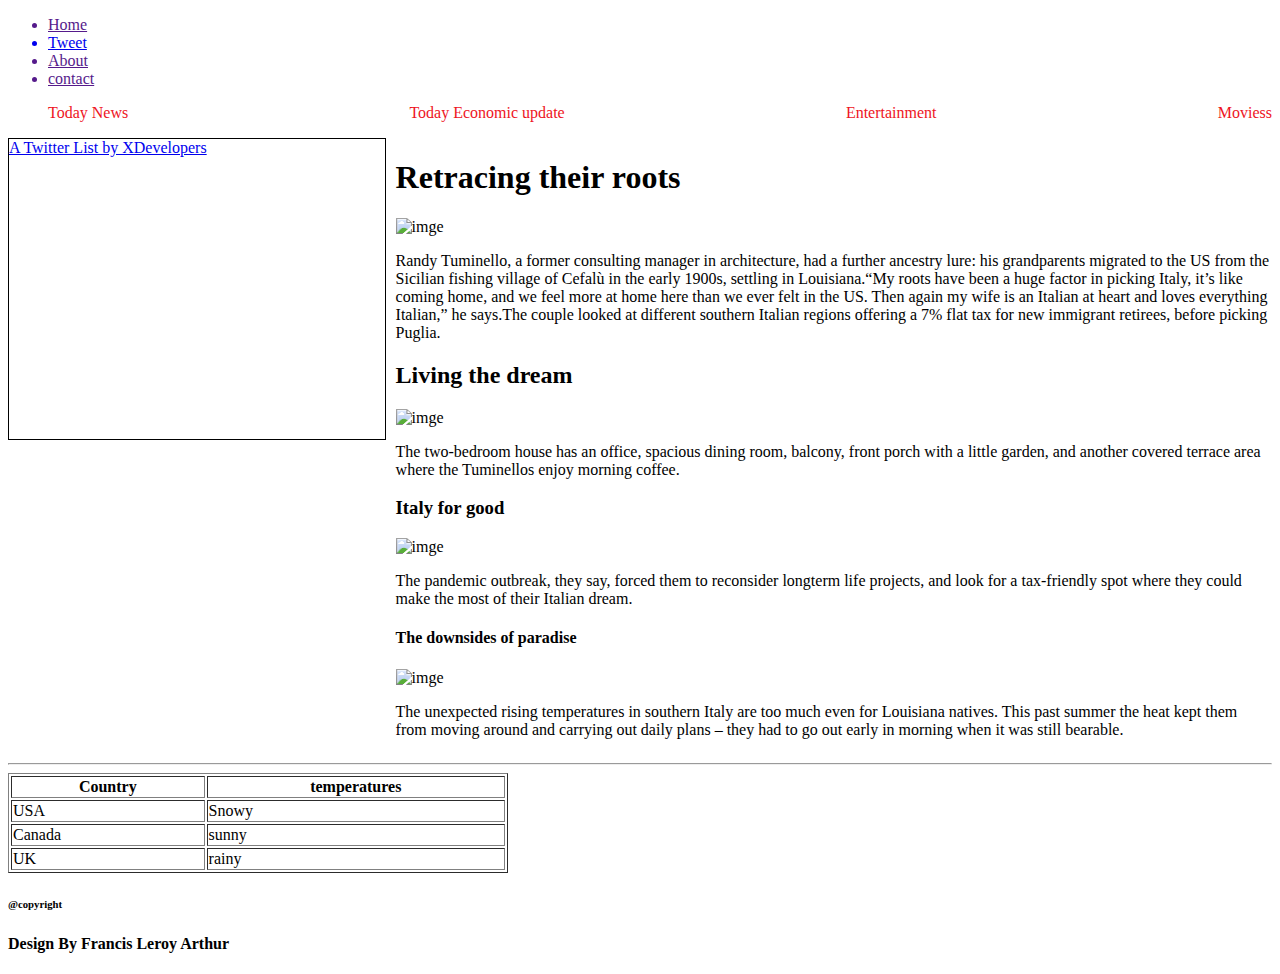
==== html_advanced/html_basic/index.html @ 2a92f693 "a cool web page" ====
<!DOCTYPE html>
<html lang="en">
<head>
    <meta charset="UTF-8">
    <meta name="viewport" content="width=device-width, initial-scale=1.0">
    <title>Francis Leroy Arthur</title>
   
</head>
<body>
       
    <header>
        <nav>
            <ul>
                <a href=""><li>Home</li></a>
                <a href="twitter.html"><li>Tweet</li></a>
                <a href=""><li>About</li></a>
                <a href=""><li>contact</li></a>
            </ul>
        </nav>
    </header>

    <main>
        <!-- creating headlines -->
        <ul style="list-style: none; display: flex; justify-content: space-between;">
            
           <a href="" style="text-decoration: none; color: rgb(238, 20, 35);"><li> Today News</li></a>
           <a href=""  style="text-decoration: none; color: rgb(238, 20, 35);"><li> Today Economic update</li></a>
           <a href="" style="text-decoration: none; color: rgb(238, 20, 35);"><li> Entertainment</li></a>
           <a href="" style="text-decoration: none; color: rgb(238, 20, 35);"><li> Moviess</li></a>
        </ul>

        <!-- let make the aside right -->

          <div style="display: flex; justify-content: space-between;">
            <aside style="border: 1px solid black; width: 30%; height: 300px;">
                <!-- trending Tweets -->
                <div >
                  <a class="twitter-timeline" href="https://twitter.com/XDevelopers/lists/national-parks?ref_src=twsrc%5Etfw">A Twitter List by XDevelopers</a> <script async src="https://platform.twitter.com/widgets.js" charset="utf-8"></script>
                </div>
              </aside>
               <!-- section two -->
              <div style="margin-left: 10px; width: 70%;">
                  <article>
                    <h1>Retracing their roots</h1>
                    <img src="https://media.cnn.com/api/v1/images/stellar/prod/231108091547-03-americans-moved-to-italy-escape-covid.jpg?q=w_1110,c_fill/f_webp" alt="imge" width="320px" height="250px">
                    <p style="font-size: 16px;">
                        Randy Tuminello, a former consulting manager in architecture, had a further ancestry lure: his grandparents migrated to the US from the Sicilian fishing village of Cefalù in the early 1900s, settling in Louisiana.“My roots have been a huge factor in picking Italy, it’s like coming home, and we feel more at home here than we ever felt in the US. Then again my wife is an Italian at heart and loves everything Italian,” he says.The couple looked at different southern Italian regions offering a 7% flat tax for new immigrant retirees, before picking Puglia.
                    </p>
                  </article>
                  <article>
                    <h2>Living the dream</h2>
                    <img src="https://media.cnn.com/api/v1/images/stellar/prod/231109111721-01-body-americans-moved-to-italy-escape-covid.jpg?q=w_1110,c_fill/f_webp" alt="imge" width="320px" height="250px">
                    <p style="font-size: 16px;">
                        The two-bedroom house has an office, spacious dining room, balcony, front porch with a little garden, and another covered terrace area where the Tuminellos enjoy morning coffee.                    </p>
                  </article>
                  <article>
                    <h3>Italy for good</h3>
                    <img src="https://tpc.googlesyndication.com/simgad/16198467792056398812?" alt="imge" width="320px" height="250px">
                    <p style="font-size: 16px;">
                        The pandemic outbreak, they say, forced them to reconsider longterm life projects, and look for a tax-friendly spot where they could make the most of their Italian dream.
                    </p>
                  </article>
                  <article>
                    <h4>The downsides of paradise</h4>
                    <img src="https://media.cnn.com/api/v1/images/stellar/prod/231108091600-06-americans-moved-to-italy-escape-covid.jpg?q=w_1110,c_fill/f_webp" alt="imge" width="320px" height="250px">
                    <p style="font-size: 16px;">
                        The unexpected rising temperatures in southern Italy are too much even for Louisiana natives. This past summer the heat kept them from moving around and carrying out daily plans – they had to go out early in morning when it was still bearable.                    </p>
                  </article>

              </div>

          </div>
          <hr>
          <!-- table -->
          <table border="1px" width="500px">
            <thead>
                <tr>
                    <th>Country</th>
                    <th>temperatures</th>
                    
                </tr>
            </thead>
            
            <tbody>
                <tr>
                  <td>USA</td>
                  <td>Snowy</td>
                </tr>
                <tr>
                    
                   
                    <td>Canada</td>
                    <td>sunny</td>
                </tr>
                 
                  <tr>
                    
                    <td>UK</td>
                    <td>rainy</td>
                  </tr>
              </tbody>
        </table>
          
           <footer >
            <h6> @copyright</h6>
            <h4>Design By Francis Leroy Arthur</h4>
           </footer>


   


       
     


    </main>
    
</body>
</html>
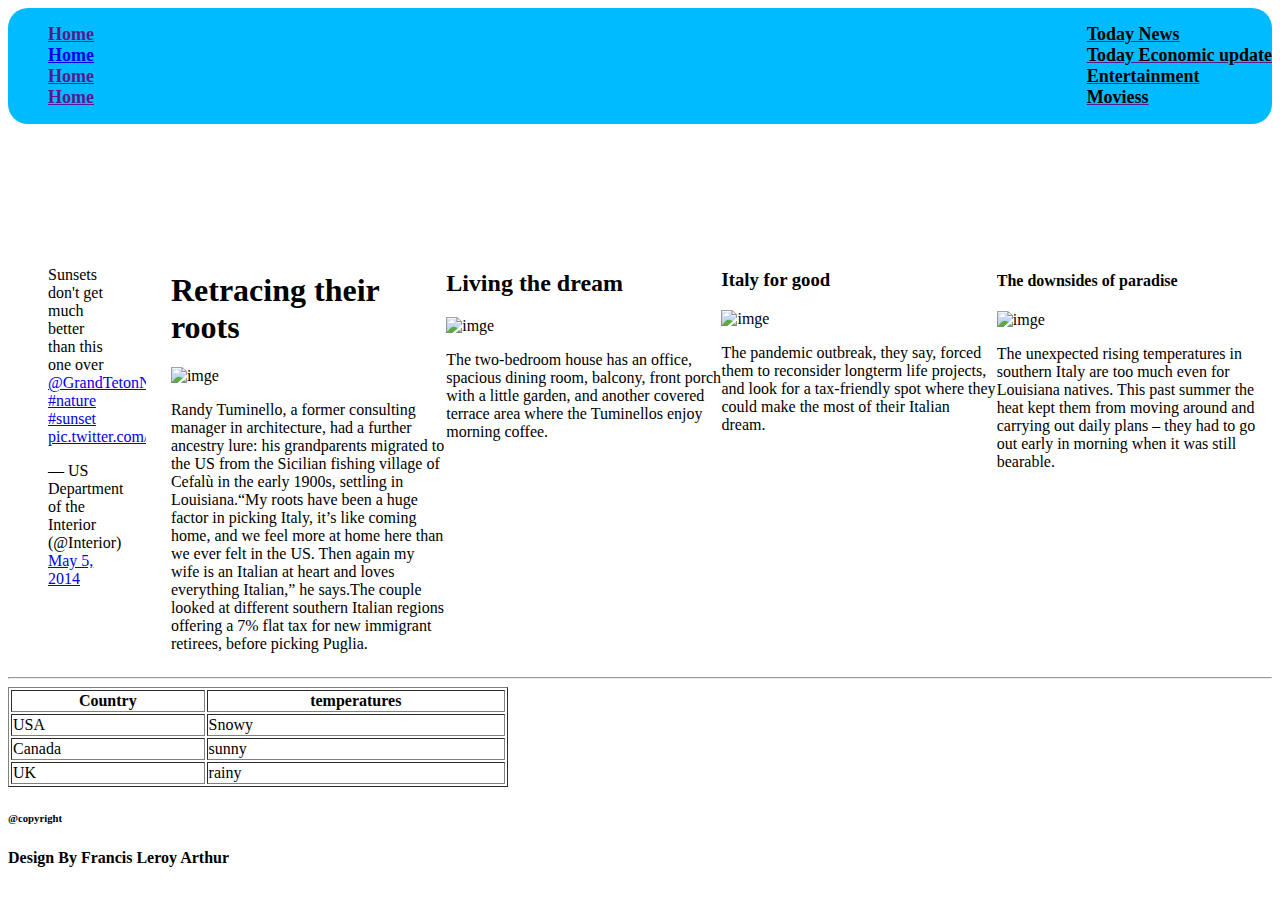
==== commit 917b9537: "html" ====
--- a/html_advanced/html_basic/index.html
+++ b/html_advanced/html_basic/index.html
@@ -4,72 +4,86 @@
     <meta charset="UTF-8">
     <meta name="viewport" content="width=device-width, initial-scale=1.0">
     <title>Francis Leroy Arthur</title>
-   
+    <link href="css_baisc/base.css" rel="stylesheet">
+    <link href="css_baisc/styles.css" rel="stylesheet">
 </head>
-<body>
+<body class="works_on_smartphone">
        
     <header>
-        <nav>
-            <ul>
-                <a href=""><li>Home</li></a>
-                <a href="twitter.html"><li>Tweet</li></a>
-                <a href=""><li>About</li></a>
-                <a href=""><li>contact</li></a>
+        <nav class="menu">
+            <ul class="center">
+              <li><a href="">Home</a></li>
+              <li><a href="twitter.html">Home</a></li>
+              <li><a href="">Home</a></li>
+              <li><a href="">Home</a></li>
             </ul>
         </nav>
+
+        <div class="lower-menu">
+          <ul>
+            
+            <a href=""><li> Today News</li></a>
+            <a href=""><li> Today Economic update</li></a>
+            <a href=""><li> Entertainment</li></a>
+            <a href=""><li> Moviess</li></a>
+         </ul>
+        </div>
     </header>
 
-    <main>
+    
         <!-- creating headlines -->
-        <ul style="list-style: none; display: flex; justify-content: space-between;">
-            
-           <a href="" style="text-decoration: none; color: rgb(238, 20, 35);"><li> Today News</li></a>
-           <a href=""  style="text-decoration: none; color: rgb(238, 20, 35);"><li> Today Economic update</li></a>
-           <a href="" style="text-decoration: none; color: rgb(238, 20, 35);"><li> Entertainment</li></a>
-           <a href="" style="text-decoration: none; color: rgb(238, 20, 35);"><li> Moviess</li></a>
-        </ul>
+       
 
         <!-- let make the aside right -->
 
-          <div style="display: flex; justify-content: space-between;">
-            <aside style="border: 1px solid black; width: 30%; height: 300px;">
+          <main>
+
+          
+            <aside>
                 <!-- trending Tweets -->
                 <div >
-                  <a class="twitter-timeline" href="https://twitter.com/XDevelopers/lists/national-parks?ref_src=twsrc%5Etfw">A Twitter List by XDevelopers</a> <script async src="https://platform.twitter.com/widgets.js" charset="utf-8"></script>
-                </div>
+                  <blockquote class="twitter-tweet">
+                    <p lang="en" dir="ltr">Sunsets don&#39;t get much better than this one over <a
+                            href="https://twitter.com/GrandTetonNPS?ref_src=twsrc%5Etfw">@GrandTetonNPS</a>. <a
+                            href="https://twitter.com/hashtag/nature?src=hash&amp;ref_src=twsrc%5Etfw">#nature</a> <a
+                            href="https://twitter.com/hashtag/sunset?src=hash&amp;ref_src=twsrc%5Etfw">#sunset</a> <a
+                            href="http://t.co/YuKy2rcjyU">pic.twitter.com/YuKy2rcjyU</a></p>&mdash; US Department of the
+                    Interior (@Interior) <a
+                        href="https://twitter.com/Interior/status/463440424141459456?ref_src=twsrc%5Etfw">May 5, 2014</a>
+                </blockquote>                </div>
               </aside>
                <!-- section two -->
-              <div style="margin-left: 10px; width: 70%;">
+              
                   <article>
                     <h1>Retracing their roots</h1>
                     <img src="https://media.cnn.com/api/v1/images/stellar/prod/231108091547-03-americans-moved-to-italy-escape-covid.jpg?q=w_1110,c_fill/f_webp" alt="imge" width="320px" height="250px">
-                    <p style="font-size: 16px;">
+                    <p>
                         Randy Tuminello, a former consulting manager in architecture, had a further ancestry lure: his grandparents migrated to the US from the Sicilian fishing village of Cefalù in the early 1900s, settling in Louisiana.“My roots have been a huge factor in picking Italy, it’s like coming home, and we feel more at home here than we ever felt in the US. Then again my wife is an Italian at heart and loves everything Italian,” he says.The couple looked at different southern Italian regions offering a 7% flat tax for new immigrant retirees, before picking Puglia.
                     </p>
                   </article>
                   <article>
                     <h2>Living the dream</h2>
                     <img src="https://media.cnn.com/api/v1/images/stellar/prod/231109111721-01-body-americans-moved-to-italy-escape-covid.jpg?q=w_1110,c_fill/f_webp" alt="imge" width="320px" height="250px">
-                    <p style="font-size: 16px;">
+                    <p>
                         The two-bedroom house has an office, spacious dining room, balcony, front porch with a little garden, and another covered terrace area where the Tuminellos enjoy morning coffee.                    </p>
                   </article>
                   <article>
                     <h3>Italy for good</h3>
                     <img src="https://tpc.googlesyndication.com/simgad/16198467792056398812?" alt="imge" width="320px" height="250px">
-                    <p style="font-size: 16px;">
+                    <p>
                         The pandemic outbreak, they say, forced them to reconsider longterm life projects, and look for a tax-friendly spot where they could make the most of their Italian dream.
                     </p>
                   </article>
                   <article>
                     <h4>The downsides of paradise</h4>
                     <img src="https://media.cnn.com/api/v1/images/stellar/prod/231108091600-06-americans-moved-to-italy-escape-covid.jpg?q=w_1110,c_fill/f_webp" alt="imge" width="320px" height="250px">
-                    <p style="font-size: 16px;">
+                    <p>
                         The unexpected rising temperatures in southern Italy are too much even for Louisiana natives. This past summer the heat kept them from moving around and carrying out daily plans – they had to go out early in morning when it was still bearable.                    </p>
                   </article>
 
-              </div>
+          </main>
 
-          </div>
+          
           <hr>
           <!-- table -->
           <table border="1px" width="500px">
@@ -114,7 +128,7 @@
      
 
 
-    </main>
+  
     
 </body>
 </html>--- a/html_advanced/html_basic/css_baisc/base.css
+++ b/html_advanced/html_basic/css_baisc/base.css
@@ -0,0 +1 @@
+style sheet
--- a/html_advanced/html_basic/css_baisc/styles.css
+++ b/html_advanced/html_basic/css_baisc/styles.css
@@ -0,0 +1,64 @@
+main{
+    margin-top: 10%;
+    display: flex;
+    flex-direction: row;
+    flex: auto;
+} 
+
+header{
+   background-color: rgb(0, 187, 255);
+   display: flex;
+   border-radius: 20px;
+   justify-content: space-between;
+   
+}
+.menu{
+  text-align: center;
+  
+}
+.center{
+    list-style-type: none;
+  
+   
+}
+
+li{
+   color: black;
+   font-size: large;
+   font-weight: 900;
+  
+}
+a{
+    list-style: none;
+}
+a:hover{
+    color: white;
+}
+
+
+  /* body{
+    display: flex;
+    flex-direction: row;
+} */
+
+
+
+
+
+article{
+    flex: 2;
+    overflow-y: auto;
+}
+
+aside{
+    flex: 1;
+    overflow-y: auto;
+    margin-right: 2%;
+}
+
+img{
+    margin-right: 2%;
+    width: fit-content;
+}
+
+
